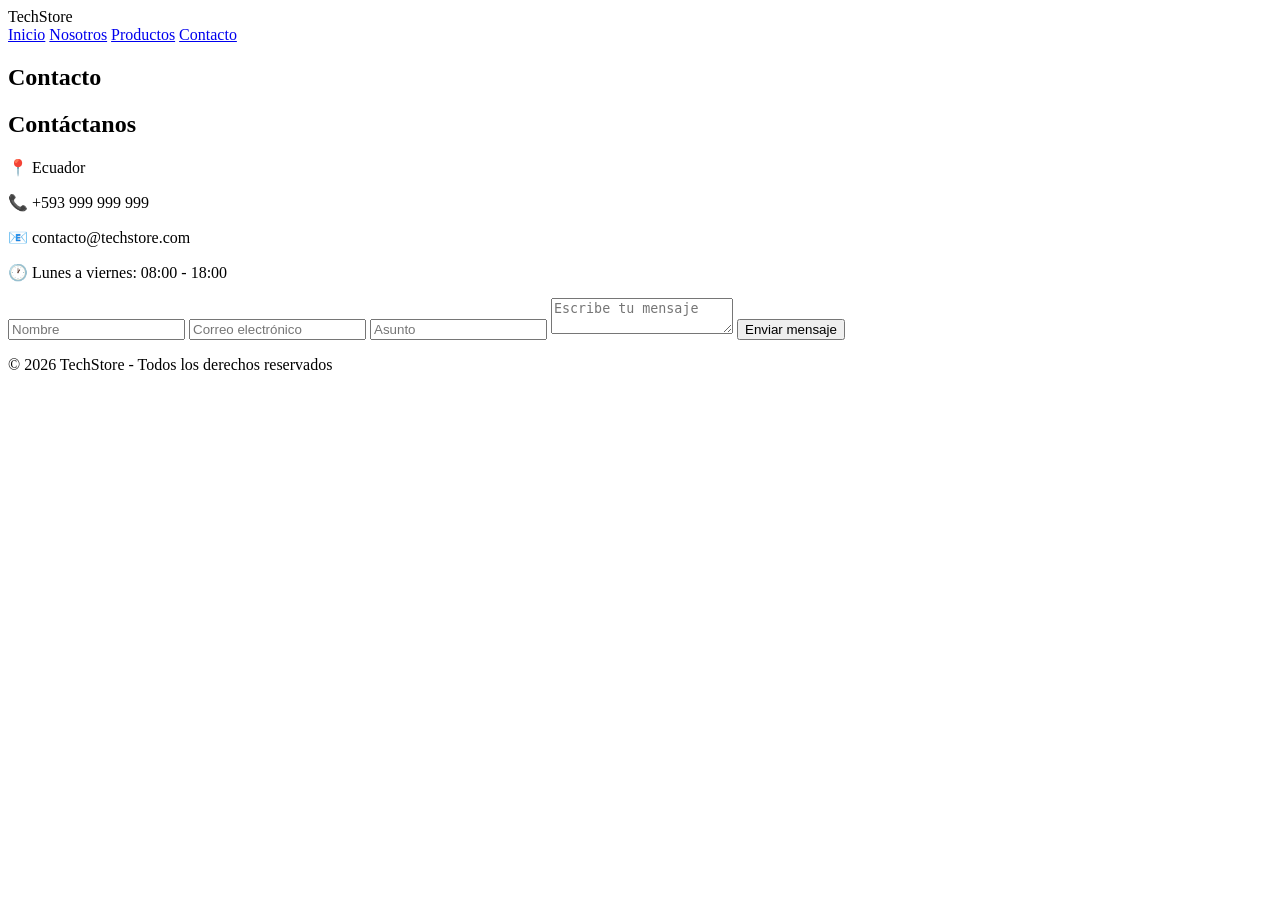
==== contacto.html @ af392934 "Add contacto.html for contact page" ====
<!DOCTYPE html>
<html lang="es">
<head>
    <meta charset="UTF-8">
    <meta name="viewport" content="width=device-width, initial-scale=1.0">
    <title>TechStore - Contacto</title>
    <link rel="stylesheet" href="style.css">
</head>

<body>

<header>
    <div class="logo">TechStore</div>

    <nav>
        <a href="index.html">Inicio</a>
        <a href="nosotros.html">Nosotros</a>
        <a href="productos.html">Productos</a>
        <a href="contacto.html">Contacto</a>
    </nav>
</header>

<section class="pagina">

    <h1>Contacto</h1>

    <div class="contacto">

        <div class="info">

            <h2>Contáctanos</h2>

            <p>📍 Ecuador</p>
            <p>📞 +593 999 999 999</p>
            <p>📧 contacto@techstore.com</p>
            <p>🕐 Lunes a viernes: 08:00 - 18:00</p>

        </div>

        <form>

            <input type="text" placeholder="Nombre">

            <input type="email" placeholder="Correo electrónico">

            <input type="text" placeholder="Asunto">

            <textarea placeholder="Escribe tu mensaje"></textarea>

            <button type="submit">
                Enviar mensaje
            </button>

        </form>

    </div>

</section>

<footer>
    <p>© 2026 TechStore - Todos los derechos reservados</p>
</footer>

</body>
</html>
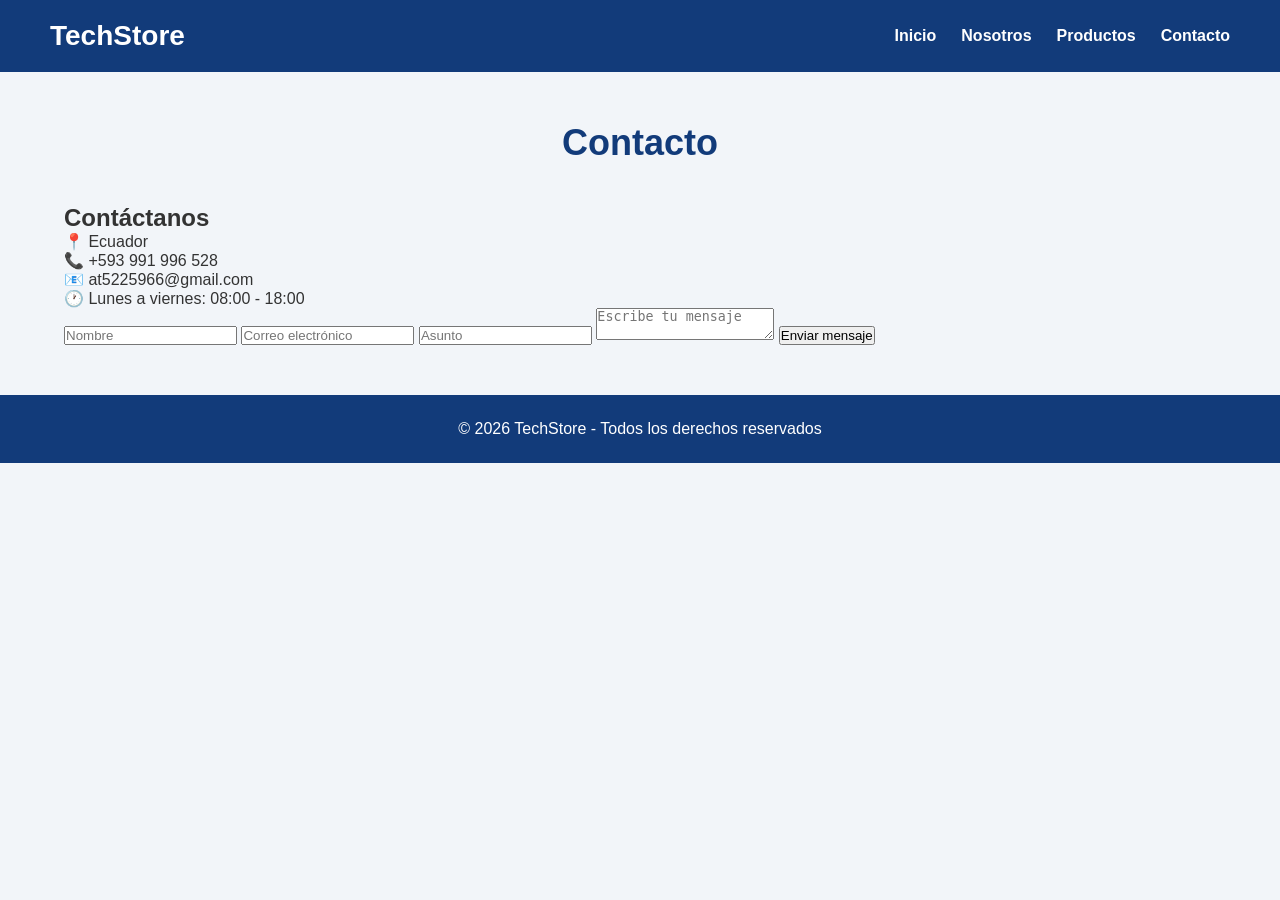
==== commit 11288bf6: "Update contact information in contacto.html" ====
--- a/contacto.html
+++ b/contacto.html
@@ -31,8 +31,8 @@
             <h2>Contáctanos</h2>
 
             <p>📍 Ecuador</p>
-            <p>📞 +593 999 999 999</p>
-            <p>📧 contacto@techstore.com</p>
+            <p>📞 +593 991 996 528</p>
+            <p>📧 at5225966@gmail.com</p>
             <p>🕐 Lunes a viernes: 08:00 - 18:00</p>
 
         </div>
--- a/style.css
+++ b/style.css
@@ -0,0 +1,311 @@
+/* ==============================
+   CONFIGURACIÓN GENERAL
+================================ */
+
+* {
+    margin: 0;
+    padding: 0;
+    box-sizing: border-box;
+}
+
+body {
+    font-family: Arial, Helvetica, sans-serif;
+    background-color: #f2f5f9;
+    color: #333;
+}
+
+
+/* ==============================
+   ENCABEZADO
+================================ */
+
+header {
+    width: 100%;
+    background-color: #123b7a;
+
+    padding: 20px 50px;
+
+    display: flex;
+    justify-content: space-between;
+    align-items: center;
+}
+
+.logo {
+    color: white;
+
+    font-size: 28px;
+
+    font-weight: bold;
+}
+
+nav {
+    display: flex;
+
+    gap: 25px;
+}
+
+nav a {
+    color: white;
+
+    text-decoration: none;
+
+    font-size: 16px;
+
+    font-weight: bold;
+}
+
+nav a:hover {
+    color: #38bdf8;
+}
+
+
+/* ==============================
+   PÁGINA
+================================ */
+
+.pagina {
+    width: 90%;
+
+    max-width: 1200px;
+
+    margin: 50px auto;
+}
+
+.pagina h1 {
+    text-align: center;
+
+    color: #123b7a;
+
+    font-size: 36px;
+
+    margin-bottom: 40px;
+}
+
+
+/* ==============================
+   CONTENEDOR DE PRODUCTOS
+================================ */
+
+.productos {
+
+    display: grid;
+
+    grid-template-columns: repeat(4, 1fr);
+
+    gap: 25px;
+
+    width: 100%;
+}
+
+
+/* ==============================
+   TARJETA DE PRODUCTO
+================================ */
+
+.producto {
+
+    background-color: white;
+
+    width: 100%;
+
+    min-height: 470px;
+
+    padding: 20px;
+
+    border-radius: 12px;
+
+    text-align: center;
+
+    box-shadow: 0 5px 15px rgba(0, 0, 0, 0.12);
+
+    display: flex;
+
+    flex-direction: column;
+
+    align-items: center;
+}
+
+
+/* ==============================
+   CONTENEDOR DE IMAGEN
+================================ */
+
+.contenedor-imagen {
+
+    width: 100%;
+
+    height: 180px;
+
+    display: flex;
+
+    justify-content: center;
+
+    align-items: center;
+
+    margin-bottom: 15px;
+}
+
+
+/* ==============================
+   IMÁGENES
+================================ */
+
+.contenedor-imagen img {
+
+    max-width: 200px;
+
+    max-height: 160px;
+
+    width: auto;
+
+    height: auto;
+
+    object-fit: contain;
+
+    display: block;
+}
+
+
+/* ==============================
+   NOMBRE DEL PRODUCTO
+================================ */
+
+.producto h2 {
+
+    color: #123b7a;
+
+    font-size: 22px;
+
+    margin-bottom: 12px;
+}
+
+
+/* ==============================
+   DESCRIPCIÓN
+================================ */
+
+.producto p {
+
+    font-size: 15px;
+
+    line-height: 1.5;
+
+    min-height: 70px;
+
+    margin-bottom: 15px;
+}
+
+
+/* ==============================
+   PRECIO
+================================ */
+
+.precio {
+
+    color: #0984d1;
+
+    font-size: 26px;
+
+    font-weight: bold;
+
+    margin-bottom: 20px;
+}
+
+
+/* ==============================
+   BOTÓN
+================================ */
+
+.boton {
+
+    display: inline-block;
+
+    background-color: #29abe2;
+
+    color: black;
+
+    text-decoration: none;
+
+    font-weight: bold;
+
+    padding: 12px 28px;
+
+    border-radius: 7px;
+
+    margin-top: auto;
+}
+
+.boton:hover {
+
+    background-color: #123b7a;
+
+    color: white;
+}
+
+
+/* ==============================
+   PIE DE PÁGINA
+================================ */
+
+footer {
+
+    width: 100%;
+
+    background-color: #123b7a;
+
+    color: white;
+
+    text-align: center;
+
+    padding: 25px;
+
+    margin-top: 50px;
+}
+
+
+/* ==============================
+   TABLET
+================================ */
+
+@media (max-width: 1000px) {
+
+    .productos {
+
+        grid-template-columns: repeat(2, 1fr);
+
+    }
+
+}
+
+
+/* ==============================
+   CELULAR
+================================ */
+
+@media (max-width: 600px) {
+
+    header {
+
+        flex-direction: column;
+
+        gap: 20px;
+
+    }
+
+    nav {
+
+        flex-direction: column;
+
+        text-align: center;
+
+        gap: 10px;
+
+    }
+
+    .productos {
+
+        grid-template-columns: 1fr;
+
+    }
+
+}
